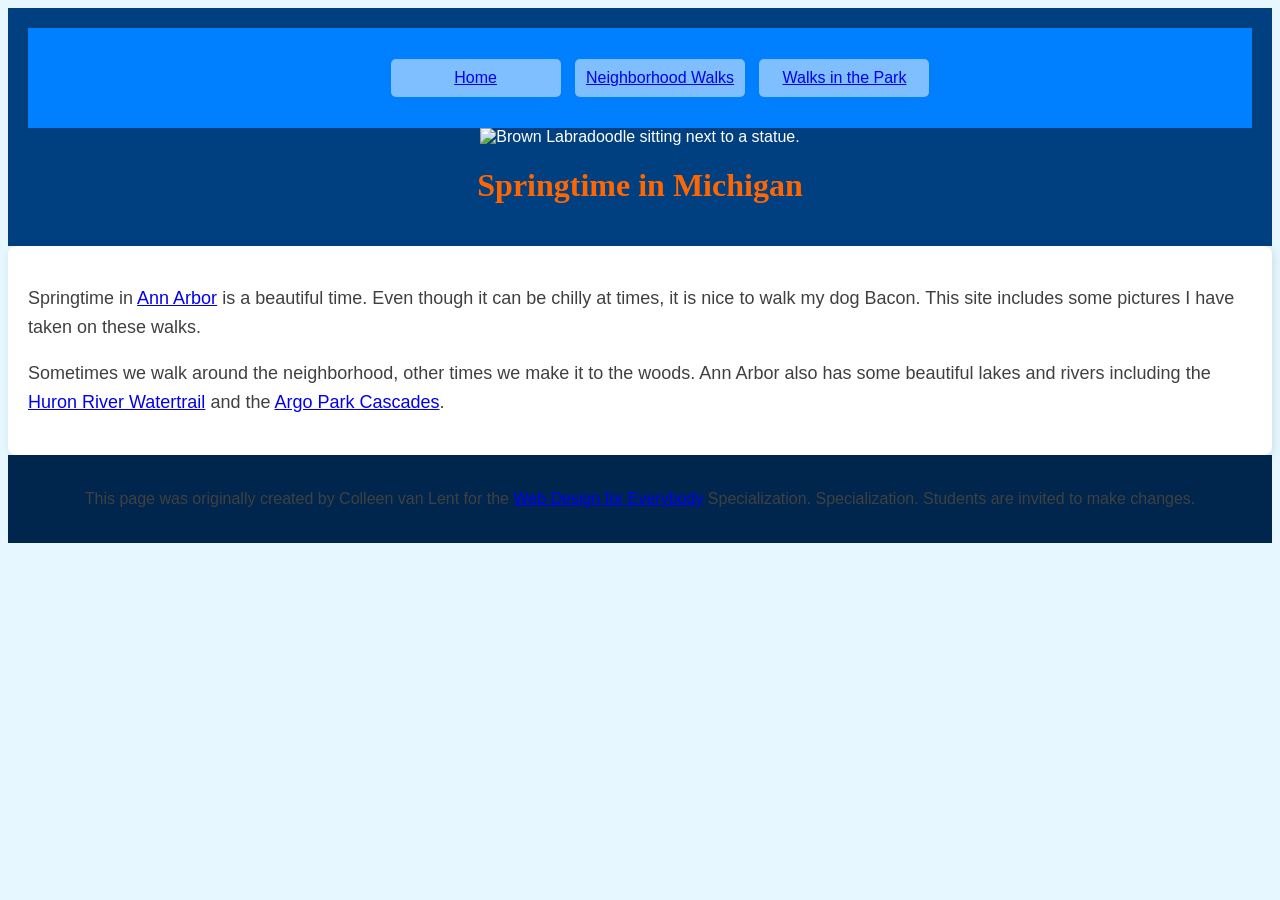
==== index.html @ 959e88d2 "Add files via upload" ====
<!DOCTYPE html>
<html lang="en">

<head>
  <meta charset="utf-8">
  <meta name="viewport" content="width=device-width">
  <title>Springtime In Michigan</title>
  <link rel="stylesheet" href="styles.css">

</head>

<body>
  <header>
    <nav>
      <ul>
        <li><a href="index.html">Home</a></li>
        <li><a href="neighborhood.html">Neighborhood Walks</a></li>
        <li><a href="parks.html">Walks in the Park</a></li>
      </ul>
    </nav>
    <img src="images/BaconGallupPark.jpg" width="200" alt="Brown Labradoodle sitting next to a statue.">
    <h1>Springtime in Michigan</h1>
  </header>
  <main>
    <p>Springtime in <a href="https://www.michigan.org/city/ann-arbor">Ann Arbor</a> is a beautiful time. Even though
      it can be chilly at times, it is nice to walk my dog Bacon. This site includes some pictures I have taken on
      these walks. </p>

    <p>Sometimes we walk around the neighborhood, other times we make it to the woods. Ann Arbor also has some
      beautiful lakes and rivers including the <a
        href="https://www.annarbor.org/things-to-do/recreation-outdoors/huron-river/">Huron River Watertrail</a> and
      the <a href="https://www.a2gov.org/departments/Parks-Recreation/parks-places/argo/pages/default.aspx">Argo Park
        Cascades</a>.</p>

  </main>
  <footer>
    <p>This page was originally created by Colleen van Lent for the <a
        href="https://www.coursera.org/specializations/web-design"> Web Design for Everybody</a> Specialization.
      Specialization. Students are invited to make changes.</p>
  </footer>

</body>

</html>
---- styles.css ----
/* Style the body */
body {
    font-family: Arial, sans-serif; /* Modify the font family */
    font-size: 16px; /* Modify the font size */
    background-color: #e6f7ff; /* Light blue background */
    color: #333; /* Dark gray text */
}

/* Style the header */
header {
    background-color: #004080; /* Dark blue */
    color: white;
    padding: 20px;
    text-align: center;
}

/* Style the navigation */
nav {
    background-color: #0080ff; /* Bright blue */
    padding: 10px;
}

/* Style the main section */
main {
    background-color: #ffffff; /* White background */
    font-size: 18px; /* Modify the font size */
    padding: 20px;
    border-radius: 8px; /* Slightly rounded corners */
    box-shadow: 2px 2px 10px rgba(0, 0, 0, 0.1); /* Soft shadow */
}

/* Style the footer */
footer {
    background-color: #00264d; /* Very dark blue */
    color: white;
    text-align: center;
    padding: 15px;
}

/* Style the list items */
li {
    display: inline-block; /* Modify the display */
    width: 150px; /* Modify the width */
    text-align: center;
    background-color: #80bfff; /* Light blue */
    padding: 10px;
    margin: 5px;
    border-radius: 5px; /* Rounded corners */
}

/* Style the h1 */
h1 {
    text-align: center; /* Modify text alignment */
    font-family: "Georgia", serif; /* Modify font family */
    color: #ff6600; /* Bright orange */
}

/* Style the paragraph */
p {
    line-height: 1.6; /* Modify line height */
    color: #404040; /* Dark gray */
}
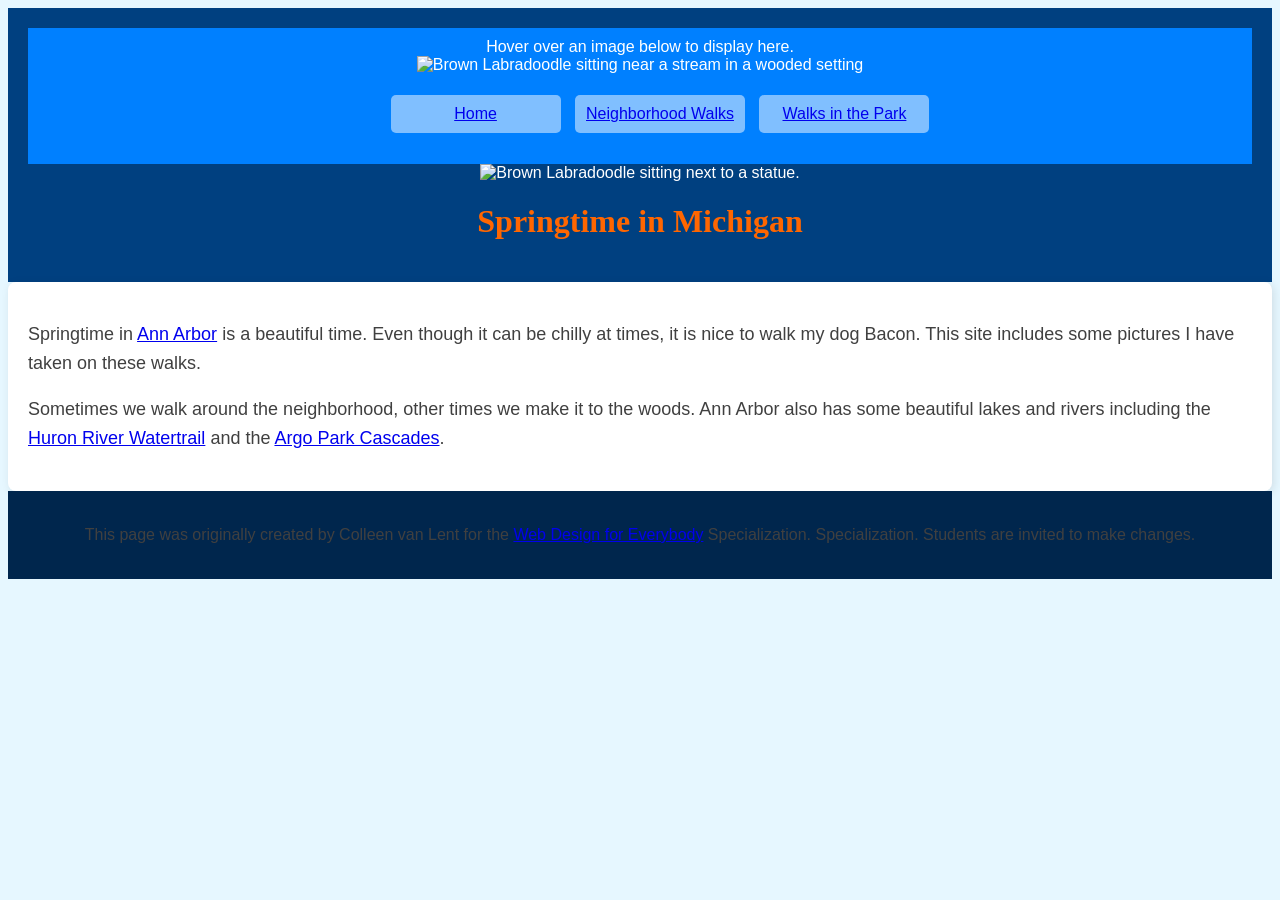
==== commit 5053e199: "Update index.html" ====
--- a/index.html
+++ b/index.html
@@ -12,6 +12,15 @@
 <body>
   <header>
     <nav>
+      <div id="images">Hover over an image below to display here.</div>
+      <img src="images/bacon_in_the_woods.png" 
+     alt="Brown Labradoodle sitting near a stream in a wooded setting" 
+     width="100" 
+     onmouseover="upDate(this)" 
+     onmouseout="undo()">
+     <script src="script.js"></script>
+
+
       <ul>
         <li><a href="index.html">Home</a></li>
         <li><a href="neighborhood.html">Neighborhood Walks</a></li>
@@ -41,4 +50,4 @@
 
 </body>
 
-</html>+</html>
